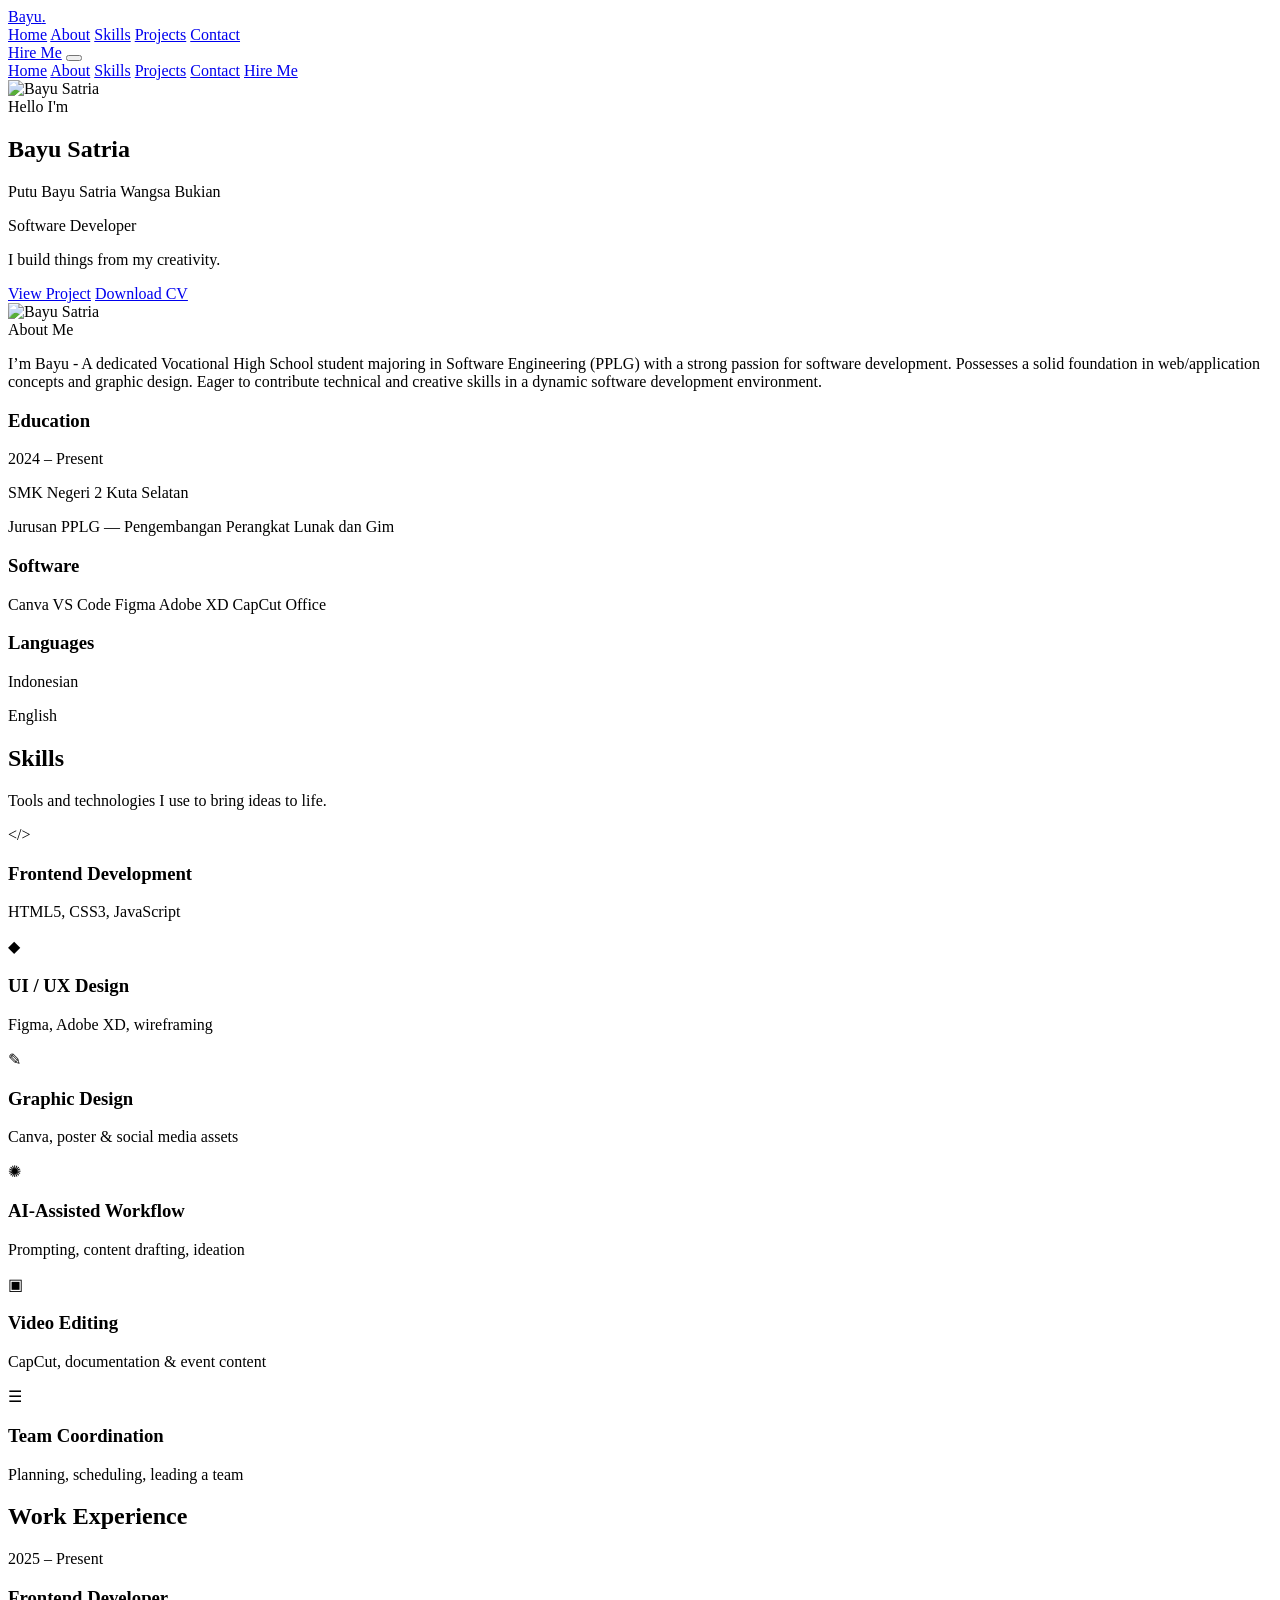
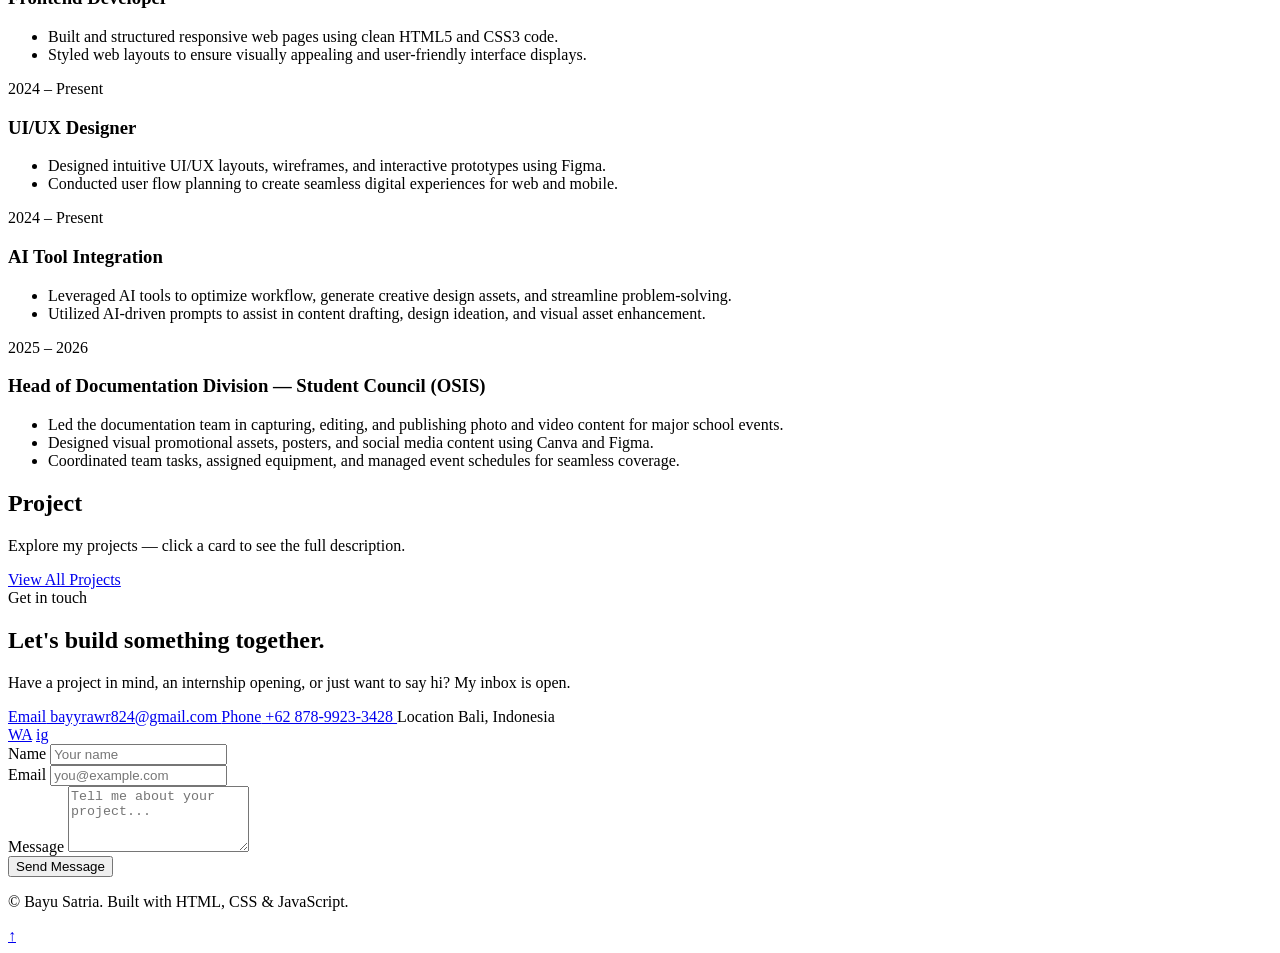
==== index.html @ 68b78e59 "Add files via upload" ====
<!DOCTYPE html>
<html lang="en">
<head>
<meta charset="UTF-8">
<meta name="viewport" content="width=device-width, initial-scale=1.0">
<title>Bayu Satria — Software Developer Portfolio</title>
<meta name="description" content="Portfolio of Putu Bayu Satria Wangsa Bukian, Vocational High School student majoring in Software Engineering (PPLG).">

<link rel="preconnect" href="https://fonts.googleapis.com">
<link rel="preconnect" href="https://fonts.gstatic.com" crossorigin>
<link href="https://fonts.googleapis.com/css2?family=Inter:ital,wght@0,400;0,500;0,600;0,700;0,800;0,900;1,500&family=Space+Grotesk:wght@500;600;700&display=swap" rel="stylesheet">

<link rel="stylesheet" href="css/style.css">
</head>
<body>

<!-- ===== Custom cursor blob (decorative, desktop only) ===== -->
<div class="cursor-glow" aria-hidden="true"></div>

<!-- ===== Progress bar ===== -->
<div class="scroll-progress" aria-hidden="true"><span id="scrollProgressBar"></span></div>

<!-- ===== Navbar ===== -->
<header class="navbar" id="navbar">
  <div class="nav-inner">
    <a href="#home" class="logo">Bayu<span>.</span></a>

    <nav class="nav-links" id="navLinks">
      <a href="#home" class="nav-link active" data-section="home">Home</a>
      <a href="#about" class="nav-link" data-section="about">About</a>
      <a href="#skills" class="nav-link" data-section="skills">Skills</a>
      <a href="projects.html" class="nav-link">Projects</a>
      <a href="#contact" class="nav-link" data-section="contact">Contact</a>
    </nav>

    <a href="#contact" class="btn btn-primary nav-cta">Hire Me</a>

    <button class="hamburger" id="hamburger" aria-label="Open menu" aria-expanded="false">
      <span></span><span></span><span></span>
    </button>
  </div>
</header>

<!-- Mobile menu overlay -->
<div class="mobile-menu" id="mobileMenu">
  <a href="#home" class="mobile-link" data-section="home">Home</a>
  <a href="#about" class="mobile-link" data-section="about">About</a>
  <a href="#skills" class="mobile-link" data-section="skills">Skills</a>
  <a href="projects.html" class="mobile-link">Projects</a>
  <a href="#contact" class="mobile-link" data-section="contact">Contact</a>
  <a href="#contact" class="btn btn-primary" style="margin-top:20px;">Hire Me</a>
</div>

<main>

  <!-- ===== HERO ===== -->
  <section id="home" class="hero">
    <div class="blob blob-lime blob-1" aria-hidden="true"></div>
    <div class="blob blob-purple blob-2" aria-hidden="true"></div>
    <div class="blob blob-lime blob-3" aria-hidden="true"></div>

    <div class="hero-inner reveal">
      <div class="hero-photo">
        <div class="photo-frame">
          <img src="assets/images/bayu-hero.png" class="profile-photo hero-profile-photo" alt="Bayu Satria" loading="eager">
        </div>
      </div>

      <div class="hero-text">
        <span class="pill pill-lime">Hello I'm</span>
        <h1 class="hero-name">Bayu Satria</h1>
        <p class="full-name">Putu Bayu Satria Wangsa Bukian</p>
        <span class="pill pill-purple rotate-tag">Software Developer</span>
        <p class="hero-tagline">I build things from my creativity.</p>

        <div class="hero-actions">
          <a href="projects.html" class="btn btn-solid-purple">View Project</a>
          <a href="assets/CV-Bayu-Satria.pdf" download class="btn btn-lime">Download CV</a>
        </div>
      </div>
    </div>

    <a href="#about" class="scroll-cue" aria-label="Scroll to about section">
      <span></span>
    </a>
  </section>

  <!-- ===== ABOUT ===== -->
  <section id="about" class="about">
    <div class="stripe stripe-top" aria-hidden="true"></div>

    <div class="about-inner">
      <div class="about-photo reveal">
        <img src="assets/images/bayu-cutout.png" class="profile-photo about-profile-photo" alt="Bayu Satria" loading="lazy">
      </div>

      <div class="about-text reveal">
        <span class="eyebrow">About Me</span>
        <p class="about-paragraph">
          I’m Bayu - A dedicated Vocational High School student majoring in Software Engineering (PPLG) with a strong passion for software development. Possesses a solid foundation in web/application concepts and graphic design. Eager to contribute technical and creative skills in a dynamic software development environment.
        </p>

        <div class="info-cards">
          <div class="info-card">
            <h3>Education</h3>
            <p class="info-strong">2024 – Present</p>
            <p class="info-strong">SMK Negeri 2 Kuta Selatan</p>
            <p class="info-sub">Jurusan PPLG — Pengembangan Perangkat Lunak dan Gim</p>
          </div>

          <div class="info-card">
            <h3>Software</h3>
            <div class="badge-grid">
              <span class="badge">Canva</span>
              <span class="badge">VS Code</span>
              <span class="badge">Figma</span>
              <span class="badge">Adobe XD</span>
              <span class="badge">CapCut</span>
              <span class="badge">Office</span>
            </div>
          </div>

          <div class="info-card">
            <h3>Languages</h3>
            <p class="info-strong">Indonesian <span class="dot-full" title="Native"></span></p>
            <p class="info-strong">English <span class="dot-half" title="Conversational"></span></p>
          </div>
        </div>
      </div>
    </div>

    <div class="stripe stripe-bottom" aria-hidden="true"></div>
  </section>

  <!-- ===== SKILLS ===== -->
  <section id="skills" class="skills">
    <div class="section-heading">
      <h2>Skills</h2>
      <p>Tools and technologies I use to bring ideas to life.</p>
    </div>

    <div class="skills-grid">
      <div class="skill-card reveal">
        <div class="skill-icon">&lt;/&gt;</div>
        <h3>Frontend Development</h3>
        <p>HTML5, CSS3, JavaScript</p>
        <div class="skill-bar"><span data-percent="85"></span></div>
      </div>

      <div class="skill-card reveal">
        <div class="skill-icon">◆</div>
        <h3>UI / UX Design</h3>
        <p>Figma, Adobe XD, wireframing</p>
        <div class="skill-bar"><span data-percent="80"></span></div>
      </div>

      <div class="skill-card reveal">
        <div class="skill-icon">✎</div>
        <h3>Graphic Design</h3>
        <p>Canva, poster & social media assets</p>
        <div class="skill-bar"><span data-percent="90"></span></div>
      </div>

      <div class="skill-card reveal">
        <div class="skill-icon">✺</div>
        <h3>AI-Assisted Workflow</h3>
        <p>Prompting, content drafting, ideation</p>
        <div class="skill-bar"><span data-percent="75"></span></div>
      </div>

      <div class="skill-card reveal">
        <div class="skill-icon">▣</div>
        <h3>Video Editing</h3>
        <p>CapCut, documentation & event content</p>
        <div class="skill-bar"><span data-percent="70"></span></div>
      </div>

      <div class="skill-card reveal">
        <div class="skill-icon">☰</div>
        <h3>Team Coordination</h3>
        <p>Planning, scheduling, leading a team</p>
        <div class="skill-bar"><span data-percent="80"></span></div>
      </div>
    </div>
  </section>

  <!-- ===== WORK EXPERIENCE ===== -->
  <section class="experience">
    <div class="section-heading light">
      <h2>Work Experience</h2>
    </div>

    <div class="timeline">
      <div class="timeline-item reveal">
        <div class="timeline-dot"></div>
        <div class="timeline-content">
          <span class="timeline-date">2025 – Present</span>
          <h3>Frontend Developer</h3>
          <ul>
            <li>Built and structured responsive web pages using clean HTML5 and CSS3 code.</li>
            <li>Styled web layouts to ensure visually appealing and user-friendly interface displays.</li>
          </ul>
        </div>
      </div>

      <div class="timeline-item reveal">
        <div class="timeline-dot"></div>
        <div class="timeline-content">
          <span class="timeline-date">2024 – Present</span>
          <h3>UI/UX Designer</h3>
          <ul>
            <li>Designed intuitive UI/UX layouts, wireframes, and interactive prototypes using Figma.</li>
            <li>Conducted user flow planning to create seamless digital experiences for web and mobile.</li>
          </ul>
        </div>
      </div>

      <div class="timeline-item reveal">
        <div class="timeline-dot"></div>
        <div class="timeline-content">
          <span class="timeline-date">2024 – Present</span>
          <h3>AI Tool Integration</h3>
          <ul>
            <li>Leveraged AI tools to optimize workflow, generate creative design assets, and streamline problem-solving.</li>
            <li>Utilized AI-driven prompts to assist in content drafting, design ideation, and visual asset enhancement.</li>
          </ul>
        </div>
      </div>

      <div class="timeline-item reveal">
        <div class="timeline-dot"></div>
        <div class="timeline-content">
          <span class="timeline-date">2025 – 2026</span>
          <h3>Head of Documentation Division — Student Council (OSIS)</h3>
          <ul>
            <li>Led the documentation team in capturing, editing, and publishing photo and video content for major school events.</li>
            <li>Designed visual promotional assets, posters, and social media content using Canva and Figma.</li>
            <li>Coordinated team tasks, assigned equipment, and managed event schedules for seamless coverage.</li>
          </ul>
        </div>
      </div>
    </div>
  </section>

  <!-- ===== PROJECTS ===== -->
  <section id="projects" class="projects">
    <div class="section-heading">
      <h2>Project</h2>
      <p>Explore my projects — click a card to see the full description.</p>
    </div>

    <div class="project-grid" id="homeProjectGrid"></div>
    <div class="projects-more-wrap"><a href="projects.html" class="btn btn-solid-purple">View All Projects</a></div>
  </section>

  <!-- ===== CONTACT ===== -->
  <section id="contact" class="contact">
    <div class="blob blob-lime blob-4" aria-hidden="true"></div>

    <div class="contact-inner reveal">
      <div class="contact-text">
        <span class="eyebrow eyebrow-light">Get in touch</span>
        <h2>Let's build something together.</h2>
        <p>Have a project in mind, an internship opening, or just want to say
          hi? My inbox is open.</p>

        <div class="contact-details">
          <a href="mailto:bayyrawr824@gmail.com" class="contact-line">
            <span class="contact-label">Email</span> bayyrawr824@gmail.com
          </a>
          <a href="tel:+6287899233428" class="contact-line">
            <span class="contact-label">Phone</span> +62 878-9923-3428
          </a>
          <span class="contact-line">
            <span class="contact-label">Location</span> Bali, Indonesia
          </span>
        </div>

        <div class="social-row">
      <a href="https://wa.me/6287899233428" class="social-btn" aria-label="Whatsapp" target="_blank" rel="noopener noreferrer">WA</a>
        
          <a href="https://www.instagram.com/bayuu_satir?igsi=YnRocmVkc2cwZjZk" class="social-btn" aria-label="Instagram">ig</a>
        </div>
      </div>

      <form class="contact-form" id="contactForm" novalidate>
        <div class="form-row">
          <label for="name">Name</label>
          <input type="text" id="name" name="name" required placeholder="Your name">
          <span class="form-error" data-for="name"></span>
        </div>

        <div class="form-row">
          <label for="email">Email</label>
          <input type="email" id="email" name="email" required placeholder="you@example.com">
          <span class="form-error" data-for="email"></span>
        </div>

        <div class="form-row">
          <label for="message">Message</label>
          <textarea id="message" name="message" rows="4" required placeholder="Tell me about your project..."></textarea>
          <span class="form-error" data-for="message"></span>
        </div>

        <button type="submit" class="btn btn-lime btn-full">Send Message</button>
        <p class="form-status" id="formStatus" role="status" aria-live="polite"></p>
      </form>
    </div>
  </section>

</main>

<footer class="site-footer">
  <p>&copy; <span id="year"></span> Bayu Satria. Built with HTML, CSS &amp; JavaScript.</p>
  <a href="#home" class="back-to-top" aria-label="Back to top">↑</a>
</footer>

<script src="js/projects.js"></script>
<script src="js/script.js"></script>
</body>
</html>
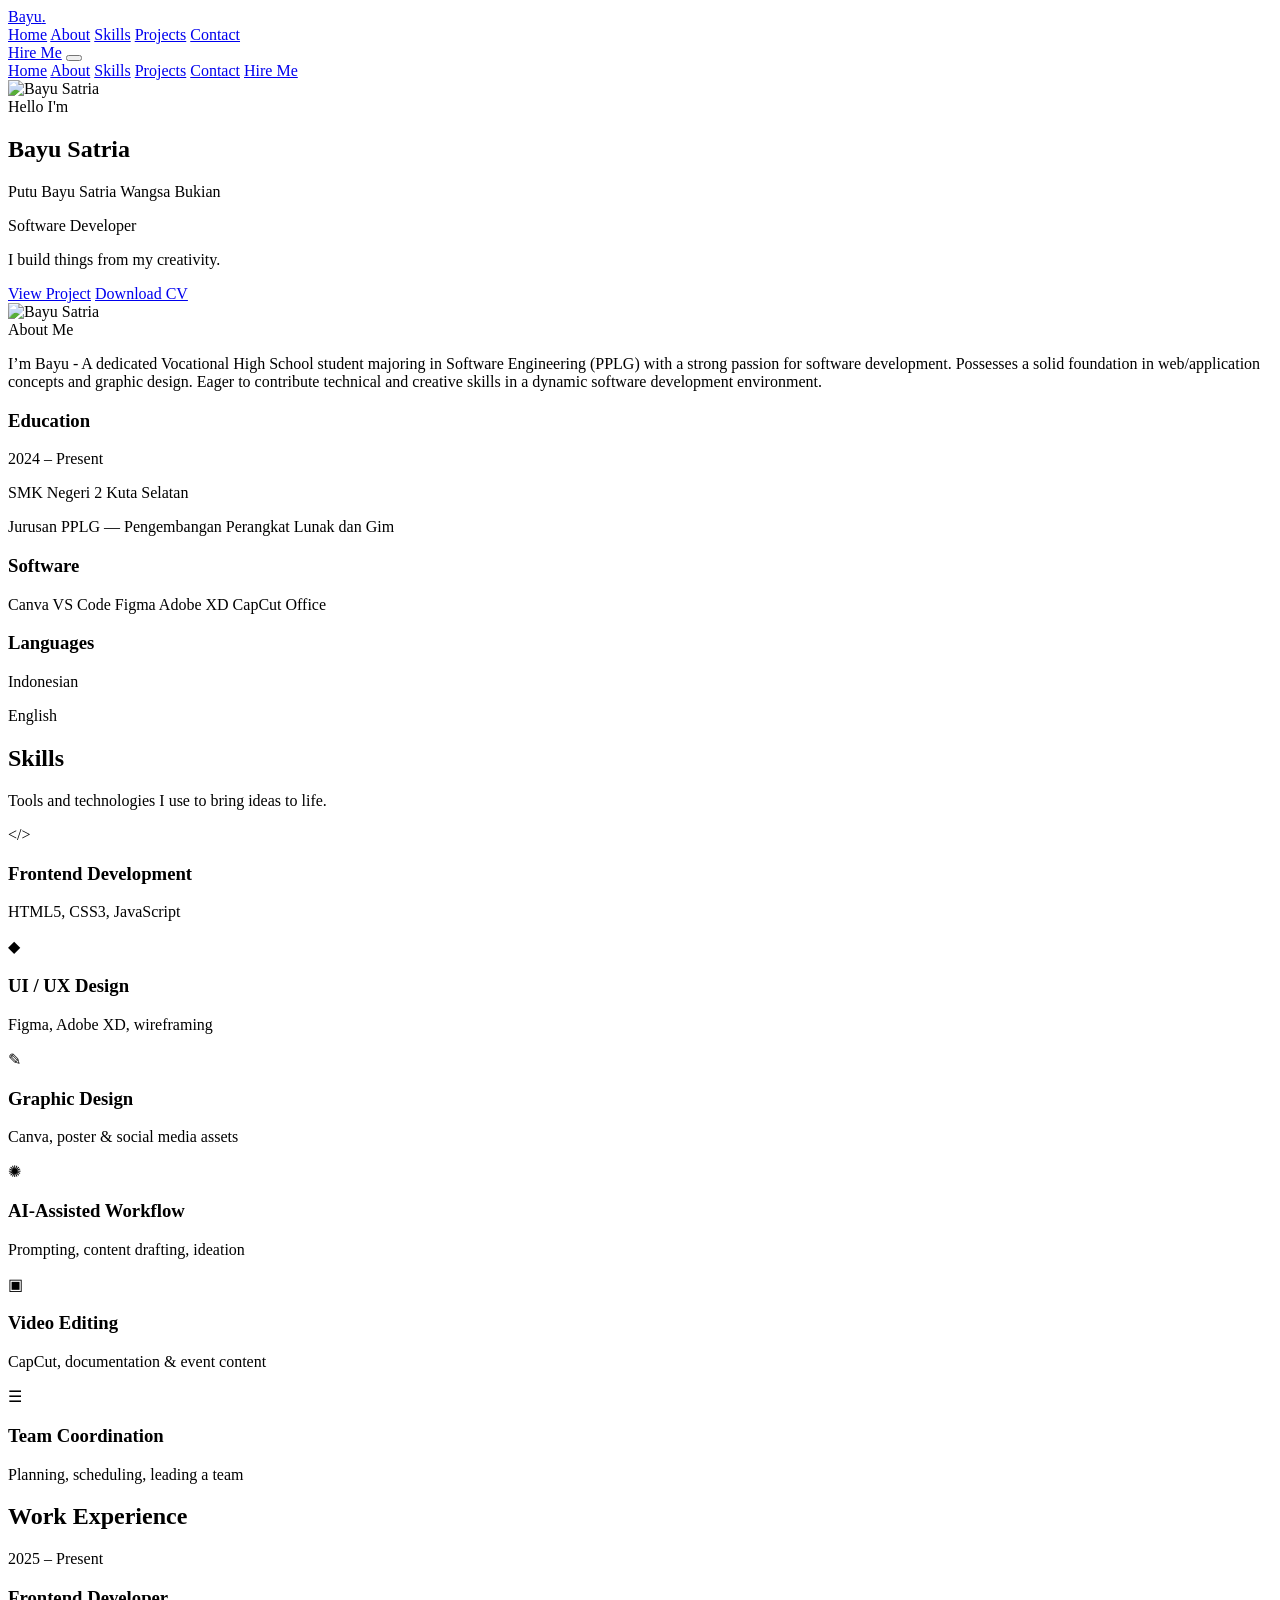
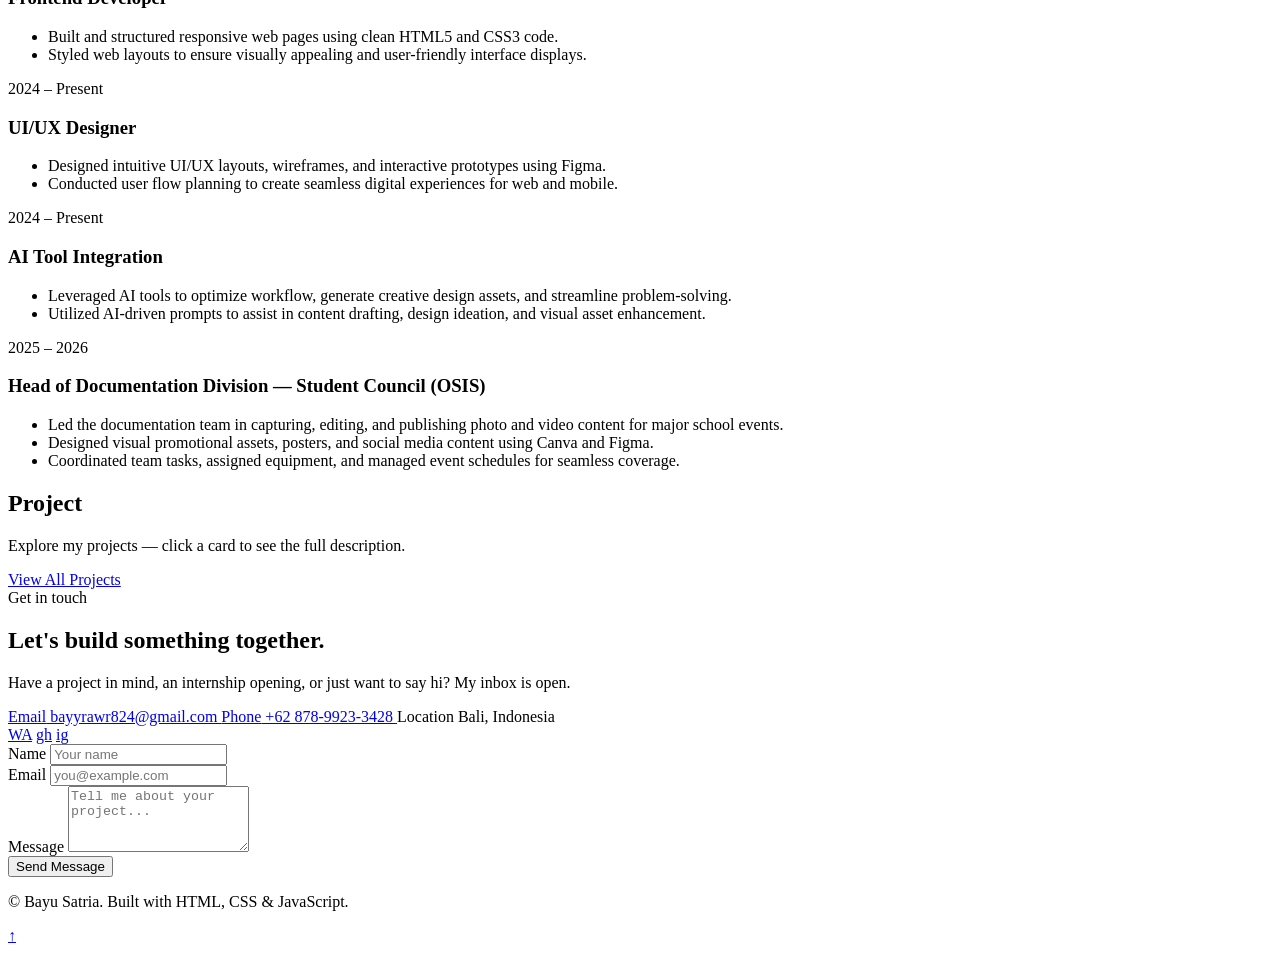
==== commit 8874fcfb: "Add GitHub link to social buttons" ====
--- a/index.html
+++ b/index.html
@@ -278,7 +278,7 @@
 
         <div class="social-row">
       <a href="https://wa.me/6287899233428" class="social-btn" aria-label="Whatsapp" target="_blank" rel="noopener noreferrer">WA</a>
-        
+          <a href="https://github.com/satriab69816-debug" class="social-btn" aria-label="GitHub">gh</a> 
           <a href="https://www.instagram.com/bayuu_satir?igsi=YnRocmVkc2cwZjZk" class="social-btn" aria-label="Instagram">ig</a>
         </div>
       </div>
